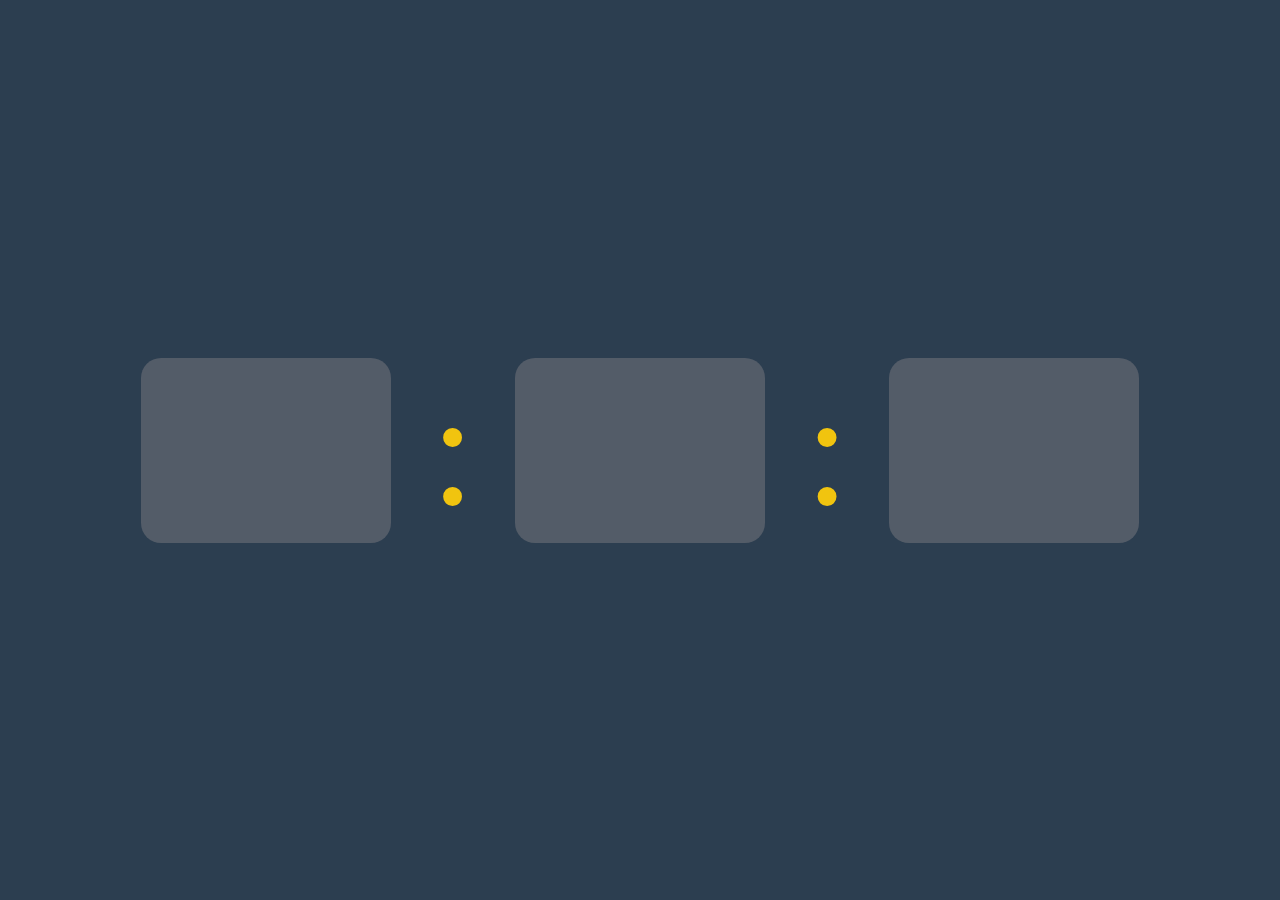
==== index.html @ b333a42b "master" ====
<!DOCTYPE html>
<html lang="en">
<head>
    <meta charset="UTF-8">
    <meta name="viewport" content="width=device-width,initial-scale=1.0,minimum-scale=1.0,maximum-scale=1.0,user-scalable=no">
    <title>clock</title>
    <link rel="stylesheet" href="style/index.css">
</head>
<body>
    <div class="clock">
        <span class="hours"></span
        >&nbsp;:&nbsp;<span class="minutes"></span
        >&nbsp;:&nbsp;<span class="seconds"></span>
    </div>

    <script src="http://mat1.gtimg.com/libs/jquery/1.12.0/jquery.min.js"></script>
    <script src="script/index.js"></script>
</body>
</html>
---- style/index.css ----
* {
    margin: 0;
    padding: 0;
}

body {
    display: flex;
    justify-content: center;
    align-items: center;
    min-height: 100vh;
    background-color: #2c3e50;
}

.clock {
    color: #f1c40f;
    font-size: 160px;
    display: flex;
    justify-content: space-between;
}

.clock > span {
    width: 250px;
    text-align: center;
    background-color: #535c68;
    border-radius: 20px;
}
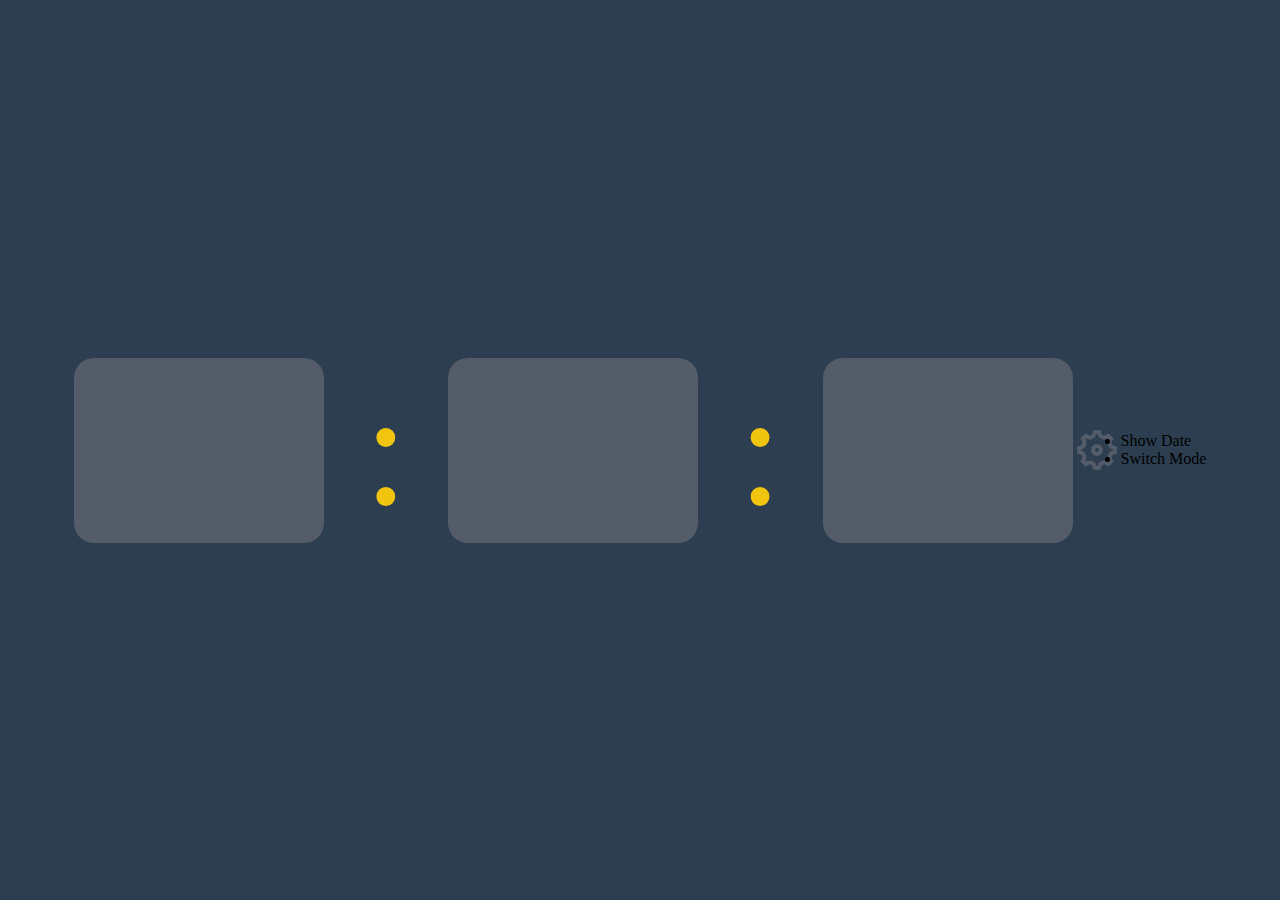
==== commit 8c12671c: "change option text" ====
--- a/index.html
+++ b/index.html
@@ -1,19 +1,37 @@
 <!DOCTYPE html>
 <html lang="en">
+
 <head>
-    <meta charset="UTF-8">
-    <meta name="viewport" content="width=device-width,initial-scale=1.0,minimum-scale=1.0,maximum-scale=1.0,user-scalable=no">
-    <title>clock</title>
-    <link rel="stylesheet" href="style/index.css">
+  <meta charset="UTF-8">
+  <meta name="viewport"
+    content="width=device-width,initial-scale=1.0,minimum-scale=1.0,maximum-scale=1.0,user-scalable=no">
+  <meta name="author" content="clock">
+  <title>⏰ clock</title>
+  <link rel="stylesheet" href="style/index.css">
+  <link rel="icon" href="favicon.ico">
 </head>
+
 <body>
-    <div class="clock">
-        <span class="hours"></span
-        >&nbsp;:&nbsp;<span class="minutes"></span
-        >&nbsp;:&nbsp;<span class="seconds"></span>
-    </div>
+  <div class="localeDate"></div>
+  <div class="clock">
+    <span class="hours"></span>&nbsp;:&nbsp;<span class="minutes"></span>&nbsp;:&nbsp;<span class="seconds"></span>
+  </div>
+  <svg t="1612362198950" id="setting" class="icon setting" viewBox="0 0 1024 1024" version="1.1"
+    xmlns="http://www.w3.org/2000/svg" p-id="6475" data-darkreader-inline-fill="" width="48" height="48">
+    <path id="path"
+      d="M94.421333 599.893333a424.32 424.32 0 0 1 0-175.786666c47.36 5.546667 88.746667-10.112 102.229334-42.709334 13.525333-32.64-4.608-72.96-42.069334-102.528a424.32 424.32 0 0 1 124.288-124.288c29.525333 37.418667 69.888 55.594667 102.528 42.069334 32.64-13.525333 48.298667-54.869333 42.709334-102.229334a424.32 424.32 0 0 1 175.786666 0c-5.546667 47.36 10.112 88.746667 42.709334 102.229334 32.64 13.525333 72.96-4.608 102.528-42.069334a424.32 424.32 0 0 1 124.288 124.288c-37.418667 29.525333-55.594667 69.888-42.069334 102.528 13.525333 32.64 54.869333 48.298667 102.229334 42.709334a424.32 424.32 0 0 1 0 175.786666c-47.36-5.546667-88.746667 10.112-102.229334 42.709334-13.525333 32.64 4.608 72.96 42.069334 102.528a424.32 424.32 0 0 1-124.288 124.288c-29.525333-37.418667-69.888-55.594667-102.528-42.069334-32.64 13.525333-48.298667 54.869333-42.709334 102.229334a424.32 424.32 0 0 1-175.786666 0c5.546667-47.36-10.112-88.746667-42.709334-102.229334-32.64-13.525333-72.96 4.608-102.528 42.069334a424.32 424.32 0 0 1-124.288-124.288c37.418667-29.525333 55.594667-69.888 42.069334-102.528-13.525333-32.64-54.869333-48.298667-102.229334-42.709334zM170.666667 520.96c46.933333 13.013333 85.632 42.752 104.832 89.002667 19.157333 46.293333 12.8 94.72-11.178667 137.045333 4.096 4.352 8.32 8.576 12.672 12.672 42.368-23.978667 90.752-30.293333 137.045333-11.178667 46.250667 19.2 75.989333 57.898667 89.002667 104.832 5.973333 0.170667 11.946667 0.170667 17.92 0 13.013333-46.933333 42.752-85.632 89.002667-104.832 46.293333-19.157333 94.72-12.8 137.045333 11.178667 4.352-4.096 8.576-8.32 12.672-12.672-23.978667-42.368-30.293333-90.752-11.178667-137.045333 19.2-46.250667 57.898667-75.989333 104.832-89.002667 0.170667-5.973333 0.170667-11.946667 0-17.92-46.933333-13.013333-85.632-42.752-104.832-89.002667-19.157333-46.293333-12.8-94.72 11.178667-137.045333a338.56 338.56 0 0 0-12.672-12.672c-42.368 23.978667-90.752 30.293333-137.045333 11.178667C563.712 256.298667 533.973333 217.6 520.96 170.666667a338.56 338.56 0 0 0-17.92 0c-13.013333 46.933333-42.752 85.632-89.002667 104.832-46.293333 19.157333-94.72 12.8-137.045333-11.178667a295.765333 295.765333 0 0 0-12.672 12.672c23.978667 42.368 30.293333 90.752 11.178667 137.045333C256.298667 460.288 217.6 490.026667 170.666667 503.04c-0.170667 5.973333-0.170667 11.946667 0 17.92zM512 640a128 128 0 1 1 0-256 128 128 0 0 1 0 256z m0-85.333333a42.666667 42.666667 0 1 0 0-85.333334 42.666667 42.666667 0 0 0 0 85.333334z"
+      p-id="6476" fill="#535c68"></path>
+  </svg>
+  <div class="nav">
+    <ul>
+      <li key="0">Show Date</li>
+      <li key="1">Switch Mode</li>
+    </ul>
+  </div>
 
-    <script src="http://mat1.gtimg.com/libs/jquery/1.12.0/jquery.min.js"></script>
-    <script src="script/index.js"></script>
+  <script src="http://mat1.gtimg.com/libs/jquery/1.12.0/jquery.min.js"></script>
+  <!-- <script src="script/jquery-3.4.1.min.js"></script> -->
+  <script src="script/index.js"></script>
 </body>
+
 </html>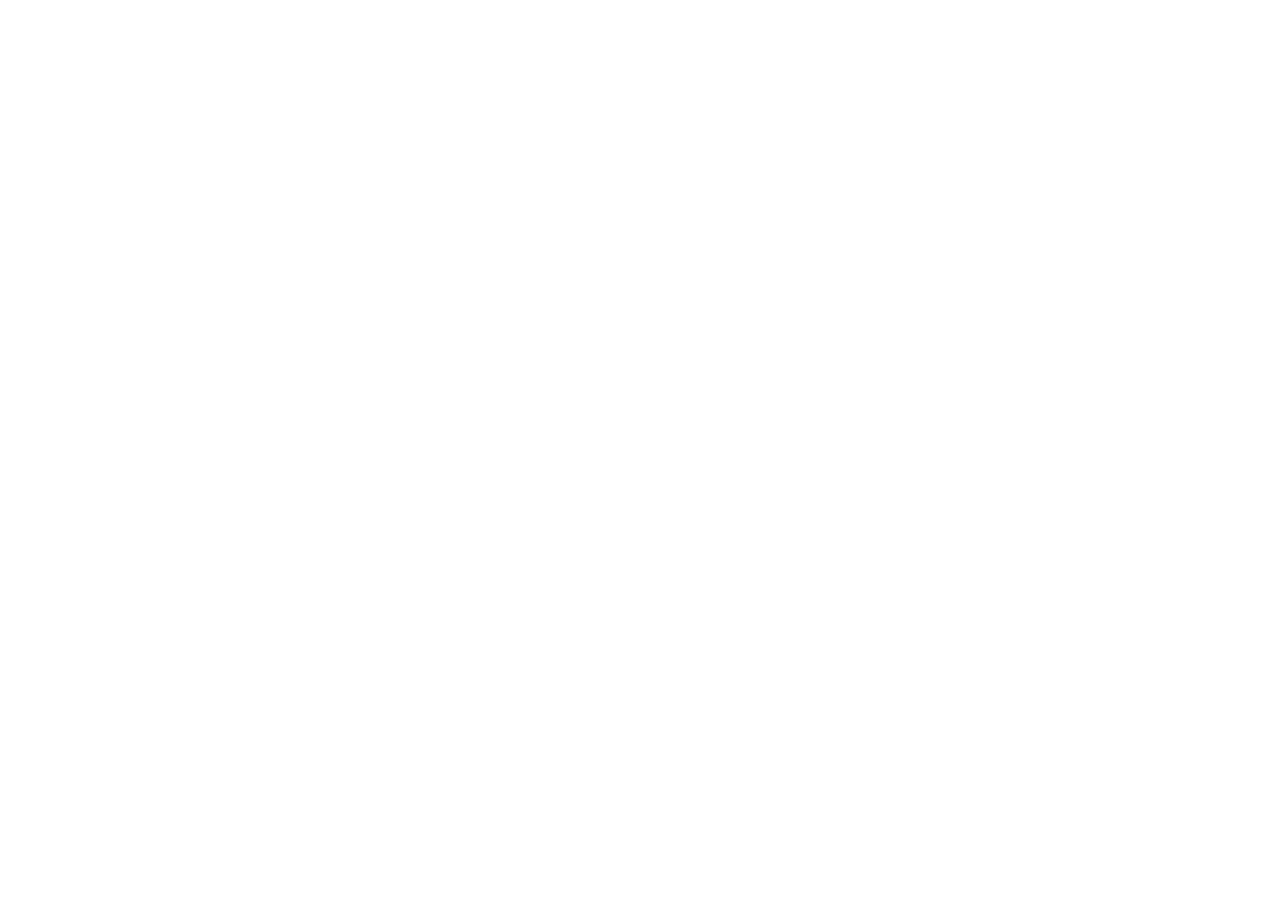
==== commit c6a295b2: "init" ====
--- a/index.html
+++ b/index.html
@@ -7,12 +7,12 @@
     content="width=device-width,initial-scale=1.0,minimum-scale=1.0,maximum-scale=1.0,user-scalable=no">
   <meta name="author" content="clock">
   <title>⏰ clock</title>
-  <link rel="stylesheet" href="style/index.css">
-  <link rel="icon" href="favicon.ico">
+  <link data-trunk rel="css" href="style/index.css">
+  <link data-trunk rel="icon" href="favicon.ico">
 </head>
 
 <body>
-  <div class="localeDate"></div>
+  <!-- <div class="localeDate"></div>
   <div class="clock">
     <span class="hours"></span>&nbsp;:&nbsp;<span class="minutes"></span>&nbsp;:&nbsp;<span class="seconds"></span>
   </div>
@@ -27,11 +27,11 @@
       <li key="0">Show Date</li>
       <li key="1">Switch Mode</li>
     </ul>
-  </div>
+  </div> -->
 
-  <script src="http://mat1.gtimg.com/libs/jquery/1.12.0/jquery.min.js"></script>
+  <!-- <script src="https://mat1.gtimg.com/libs/jquery/1.12.0/jquery.min.js"></script> -->
   <!-- <script src="script/jquery-3.4.1.min.js"></script> -->
-  <script src="script/index.js"></script>
+  <!-- <script src="script/index.js"></script> -->
 </body>
 
 </html>